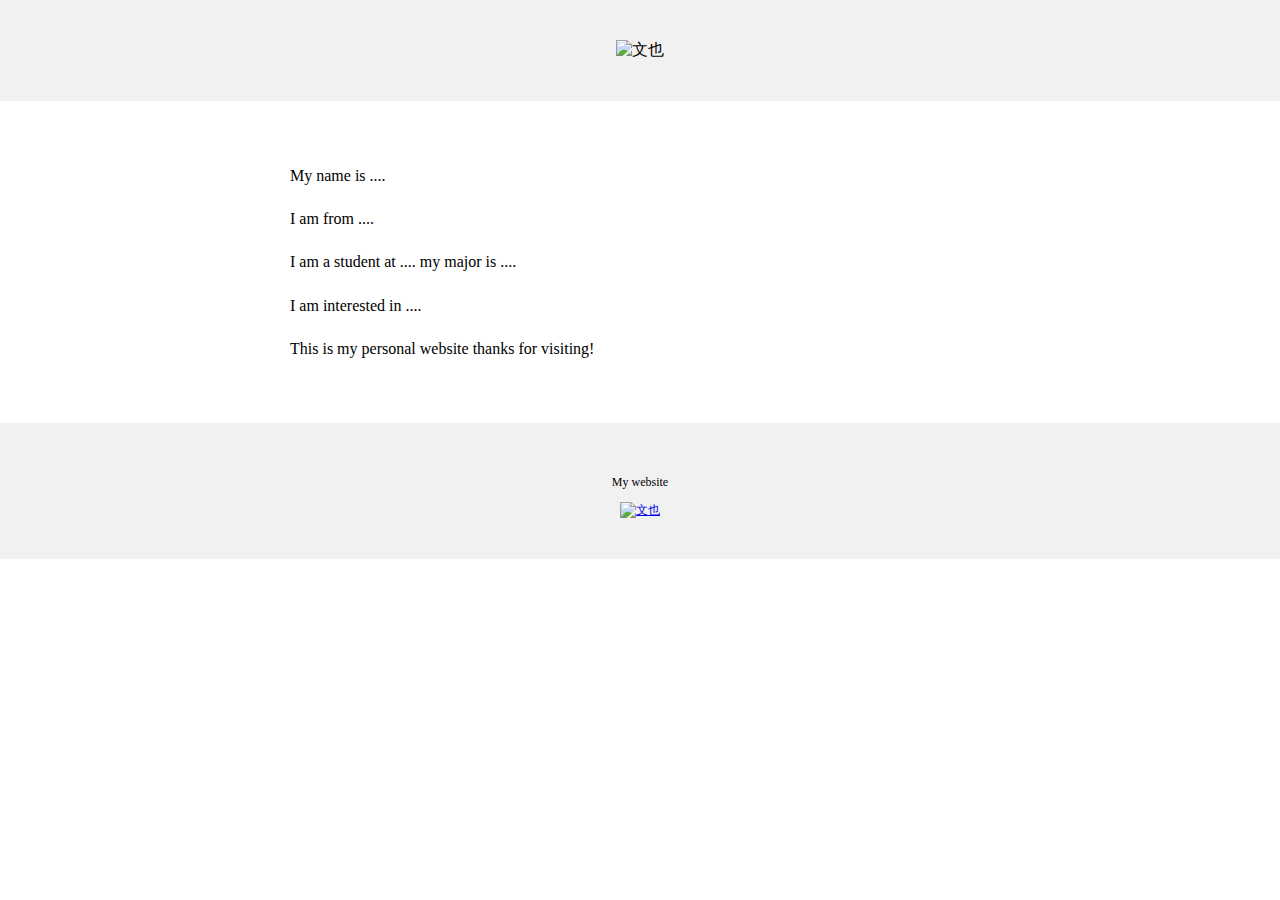
==== index.html @ 913c3b4b "Rename personal_website.html to index.html" ====
<!DOCTYPE html>
<html>
     <head>
        <meta charset="utf-8">
        <title>My personal website</title>
        <style>
            body {
                margin: 0;
            }
        </style>
     </head>
     <body>
        <div style="
            background-color: #f1f1f1;
            text-align: center;
            padding: 40px;
        ">
            <img src="头像.jpeg" alt="文也" width="80px" height="80px"> 
        </div>
        <div style="
            max-width: 700px;
            margin: 30px auto;
            padding: 15px;
            line-height: 1.7; 
        ">
            <p>My name is ....</p>
            <p>I am from ....</p>
            <p>I am a student at .... my major is ....</p>
            <p>I am interested in ....</p>
            <p>This is my personal website thanks for visiting!</p>
        </div>
        <div style="
            background-color: #f1f1f1;
            text-align: center;
            padding: 40px;
            font-size: 12px;
        ">
            <p>My website</p>
            <a href="file:///Users/jackytung/Desktop/personal_website.html"><img src="头像.jpeg" alt="文也" width="80px" height="80px"></a>
        </div>
     </body>
</html>
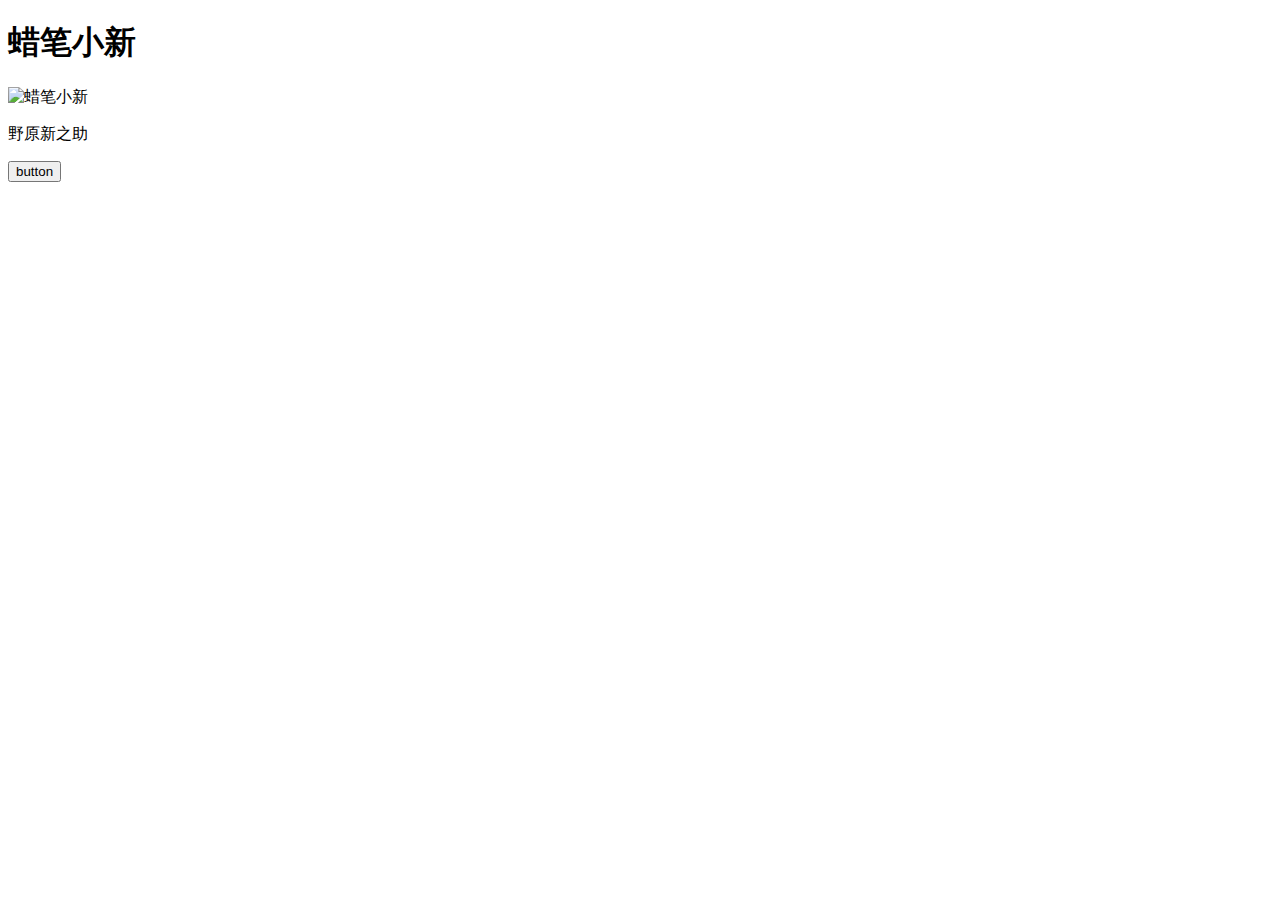
==== commit 78382935: "Add files via upload" ====
--- a/index.html
+++ b/index.html
@@ -1,42 +1,20 @@
 <!DOCTYPE html>
-<html>
-     <head>
-        <meta charset="utf-8">
-        <title>My personal website</title>
-        <style>
-            body {
-                margin: 0;
-            }
-        </style>
-     </head>
-     <body>
-        <div style="
-            background-color: #f1f1f1;
-            text-align: center;
-            padding: 40px;
-        ">
-            <img src="头像.jpeg" alt="文也" width="80px" height="80px"> 
-        </div>
-        <div style="
-            max-width: 700px;
-            margin: 30px auto;
-            padding: 15px;
-            line-height: 1.7; 
-        ">
-            <p>My name is ....</p>
-            <p>I am from ....</p>
-            <p>I am a student at .... my major is ....</p>
-            <p>I am interested in ....</p>
-            <p>This is my personal website thanks for visiting!</p>
-        </div>
-        <div style="
-            background-color: #f1f1f1;
-            text-align: center;
-            padding: 40px;
-            font-size: 12px;
-        ">
-            <p>My website</p>
-            <a href="file:///Users/jackytung/Desktop/personal_website.html"><img src="头像.jpeg" alt="文也" width="80px" height="80px"></a>
-        </div>
-     </body>
+<html lang="en">
+  <head>
+    <meta charset="UTF-8" />
+    <meta http-equiv="X-UA-Compatible" content="IE=edge" />
+    <meta name="viewport" content="width=device-width, initial-scale=1.0" />
+    <title>Document</title>
+    <link href="styles/style.css" rel="stylesheet" />
+    <link
+  href="https://fonts.googleapis.com/css?family=Open+Sans"
+  rel="stylesheet" />
+  </head>
+  <body>
+    <h1>蜡笔小新</h1>
+    <img src="images/labixiaoxin.jpeg" alt="蜡笔小新" />
+    <p>野原新之助</p>
+    <button>button</button>
+    <script src="scripts/main.js"></script>
+  </body>
 </html>
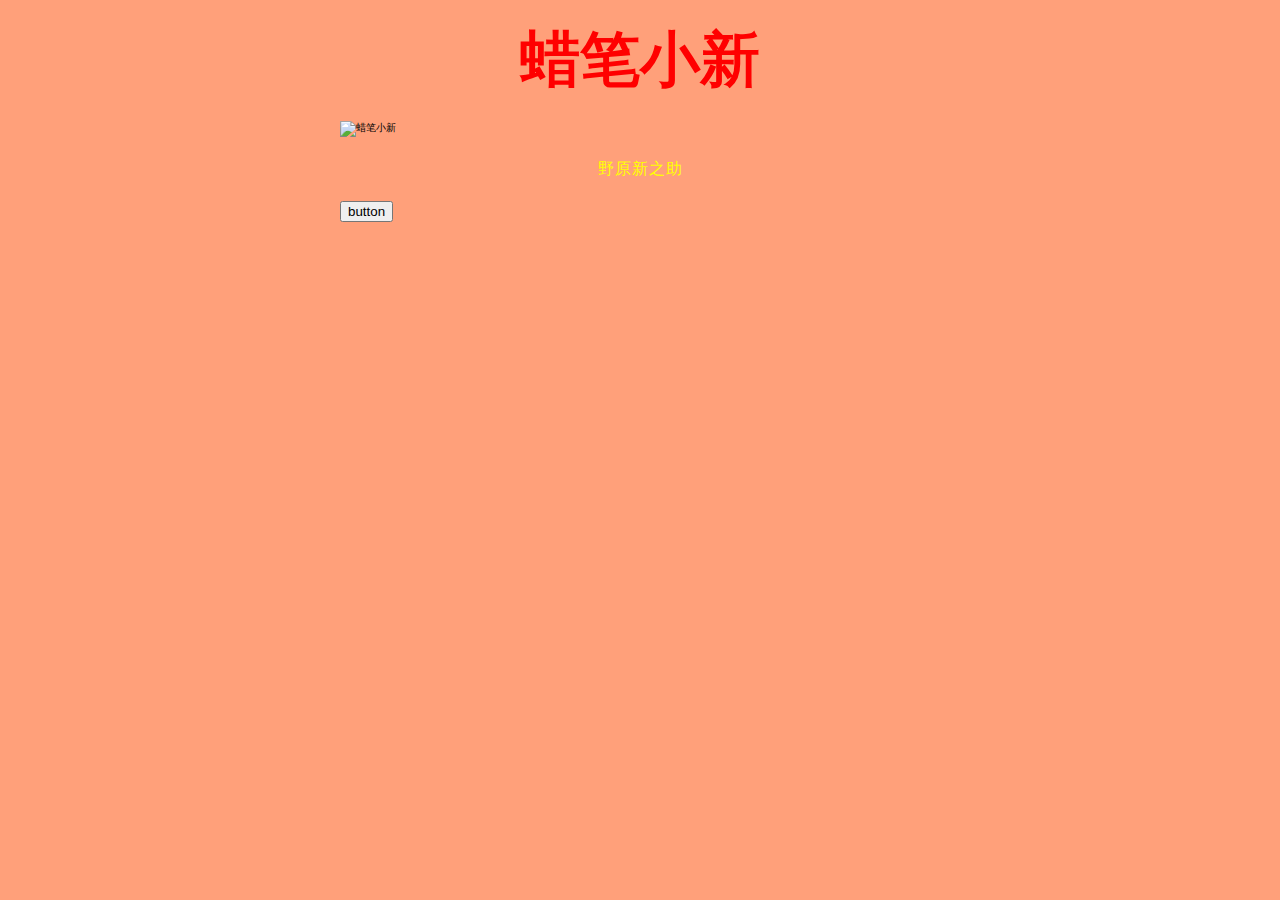
==== commit da17047d: "Update index.html" ====
--- a/index.html
+++ b/index.html
@@ -5,7 +5,7 @@
     <meta http-equiv="X-UA-Compatible" content="IE=edge" />
     <meta name="viewport" content="width=device-width, initial-scale=1.0" />
     <title>Document</title>
-    <link href="styles/style.css" rel="stylesheet" />
+    <link href="style.css" rel="stylesheet" />
     <link
   href="https://fonts.googleapis.com/css?family=Open+Sans"
   rel="stylesheet" />
@@ -15,6 +15,6 @@
     <img src="images/labixiaoxin.jpeg" alt="蜡笔小新" />
     <p>野原新之助</p>
     <button>button</button>
-    <script src="scripts/main.js"></script>
+    <script src="main.js"></script>
   </body>
 </html>
--- a/style.css
+++ b/style.css
@@ -0,0 +1,33 @@
+html{
+    font-size: 10px;
+    font-family: "Opens Sans", sans-serif;
+    background-color: lightsalmon;
+}
+
+h1{
+    font-size: 60px;
+    text-align: center;
+    margin: 0;
+    padding: 20px 0;
+    color: red;
+}
+
+p{
+    font-size: 16px;
+    line-height: 2;
+    letter-spacing: 1px;
+    text-align: center;
+    color: yellow;
+}
+
+body{
+    width: 600px;
+    margin: 0 auto;
+    background-color: lightsalmon;
+    padding: 0 20px 20px 20px;
+}
+
+img{
+    display: block;
+    margin: 0 auto;
+}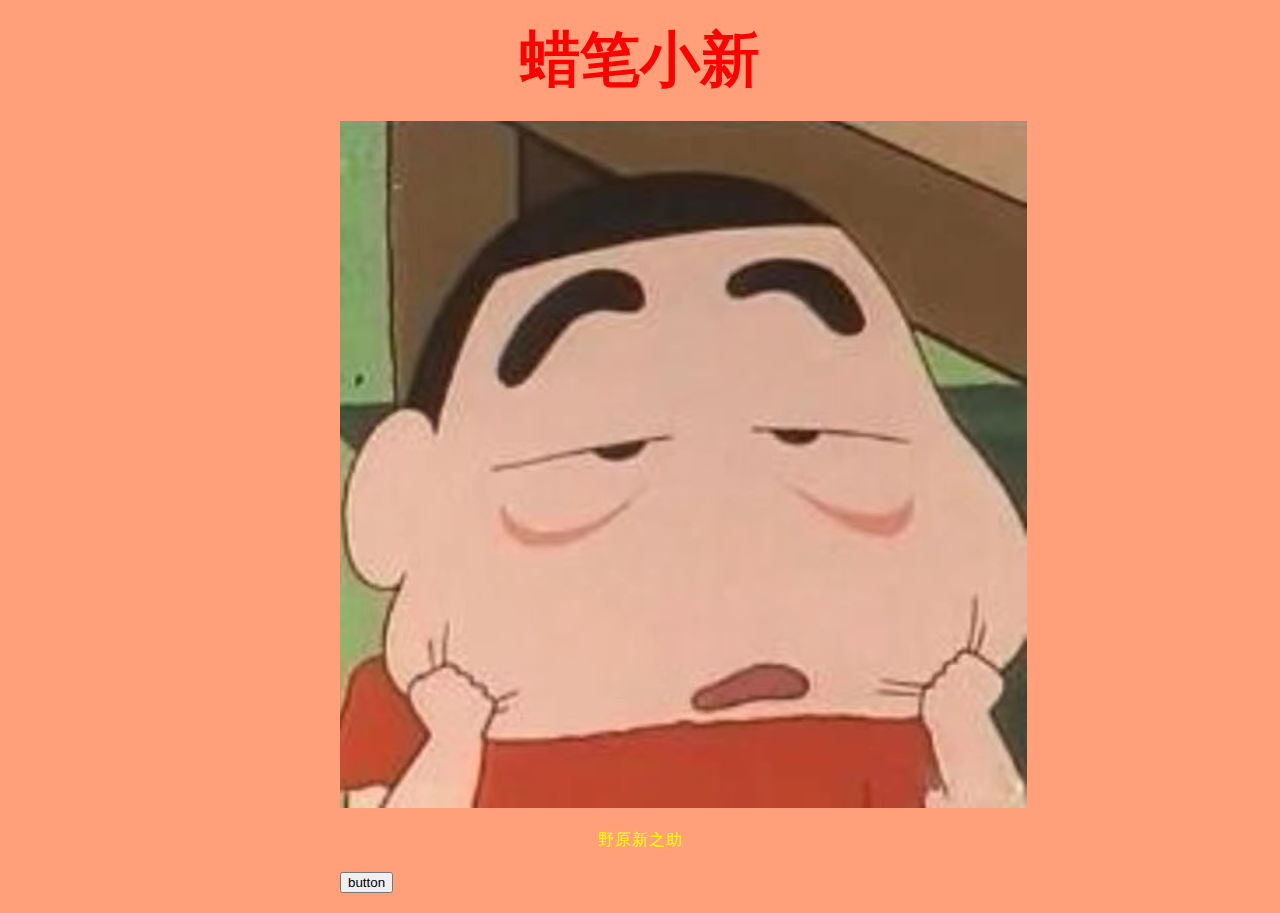
==== commit 187b6423: "Update index.html" ====
--- a/index.html
+++ b/index.html
@@ -12,7 +12,7 @@
   </head>
   <body>
     <h1>蜡笔小新</h1>
-    <img src="images/labixiaoxin.jpeg" alt="蜡笔小新" />
+    <img src="labixiaoxin.jpeg" alt="蜡笔小新" />
     <p>野原新之助</p>
     <button>button</button>
     <script src="main.js"></script>
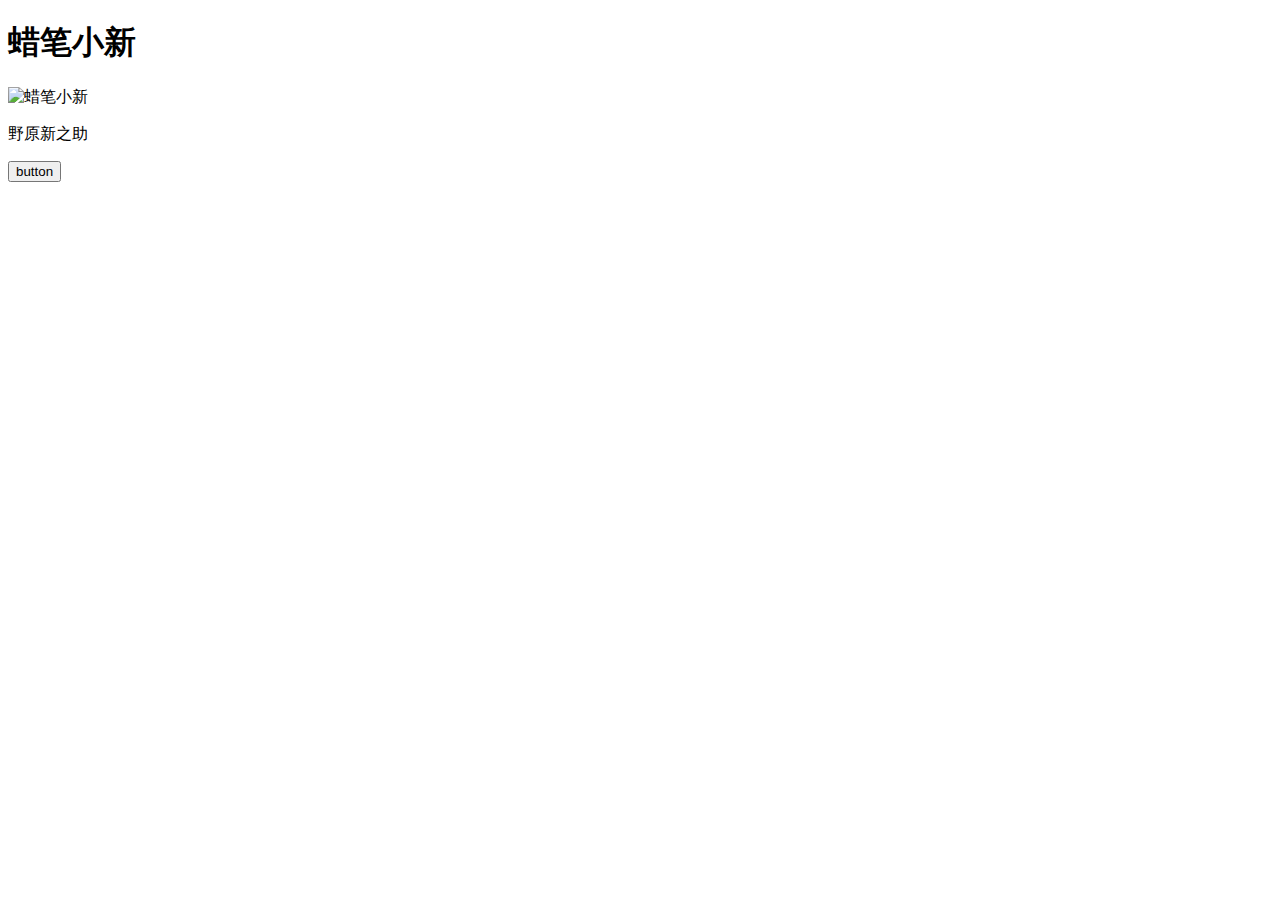
==== commit 07cb5ad8: "Add files via upload" ====
--- a/index.html
+++ b/index.html
@@ -5,16 +5,16 @@
     <meta http-equiv="X-UA-Compatible" content="IE=edge" />
     <meta name="viewport" content="width=device-width, initial-scale=1.0" />
     <title>Document</title>
-    <link href="style.css" rel="stylesheet" />
+    <link href="styles/style.css" rel="stylesheet" />
     <link
   href="https://fonts.googleapis.com/css?family=Open+Sans"
   rel="stylesheet" />
   </head>
   <body>
     <h1>蜡笔小新</h1>
-    <img src="labixiaoxin.jpeg" alt="蜡笔小新" />
+    <img src="images/labixiaoxin.jpeg" alt="蜡笔小新" />
     <p>野原新之助</p>
     <button>button</button>
-    <script src="main.js"></script>
+    <script src="scripts/main.js"></script>
   </body>
 </html>
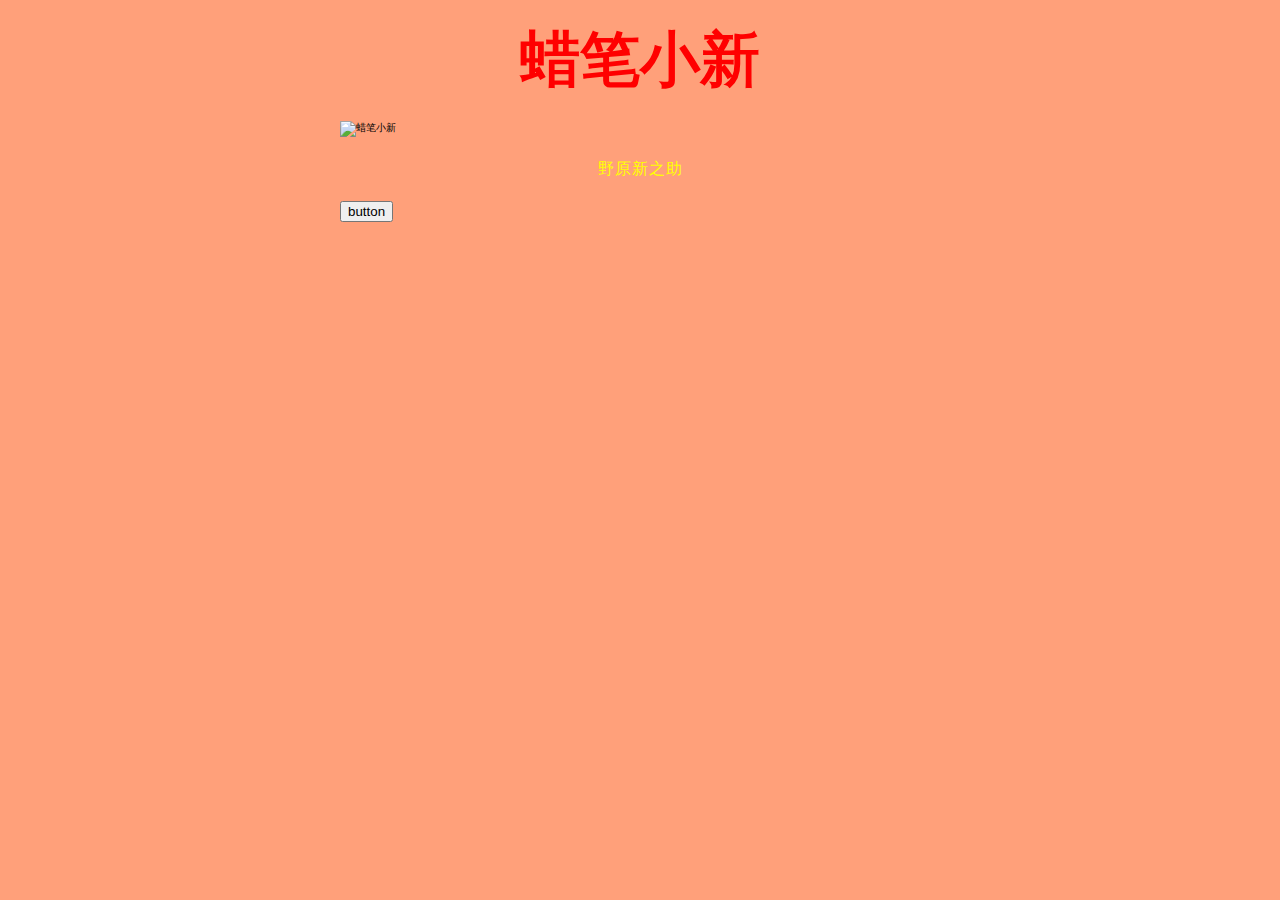
==== commit ddc9d899: "Update index.html" ====
--- a/index.html
+++ b/index.html
@@ -5,7 +5,7 @@
     <meta http-equiv="X-UA-Compatible" content="IE=edge" />
     <meta name="viewport" content="width=device-width, initial-scale=1.0" />
     <title>Document</title>
-    <link href="styles/style.css" rel="stylesheet" />
+    <link href="style.css" rel="stylesheet" />
     <link
   href="https://fonts.googleapis.com/css?family=Open+Sans"
   rel="stylesheet" />
@@ -15,6 +15,6 @@
     <img src="images/labixiaoxin.jpeg" alt="蜡笔小新" />
     <p>野原新之助</p>
     <button>button</button>
-    <script src="scripts/main.js"></script>
+    <script src="main.js"></script>
   </body>
 </html>
--- a/style.css
+++ b/style.css
@@ -0,0 +1,33 @@
+html{
+    font-size: 10px;
+    font-family: "Opens Sans", sans-serif;
+    background-color: lightsalmon;
+}
+
+h1{
+    font-size: 60px;
+    text-align: center;
+    margin: 0;
+    padding: 20px 0;
+    color: red;
+}
+
+p{
+    font-size: 16px;
+    line-height: 2;
+    letter-spacing: 1px;
+    text-align: center;
+    color: yellow;
+}
+
+body{
+    width: 600px;
+    margin: 0 auto;
+    background-color: lightsalmon;
+    padding: 0 20px 20px 20px;
+}
+
+img{
+    display: block;
+    margin: 0 auto;
+}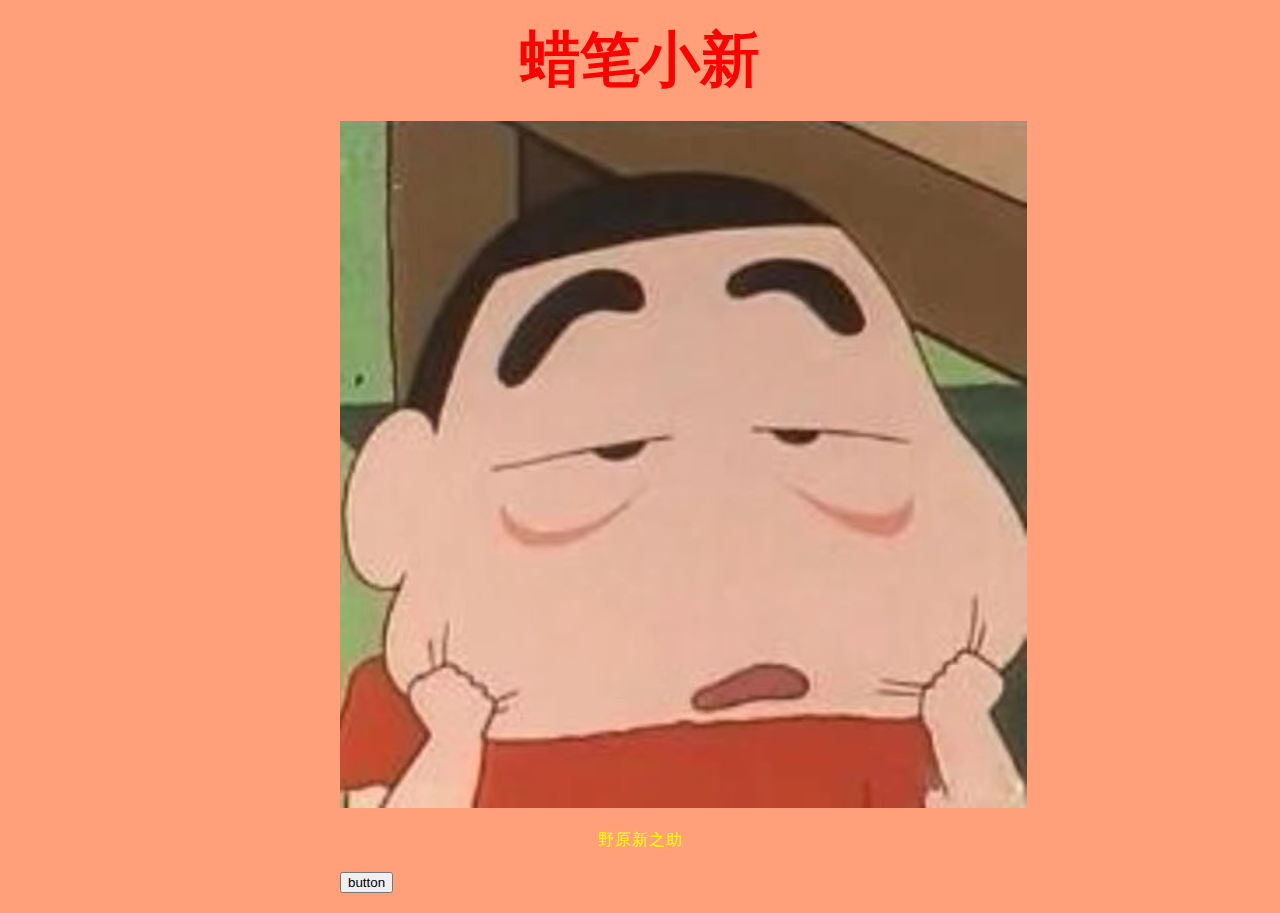
==== commit e00cd9ce: "Update index.html" ====
--- a/index.html
+++ b/index.html
@@ -12,7 +12,7 @@
   </head>
   <body>
     <h1>蜡笔小新</h1>
-    <img src="images/labixiaoxin.jpeg" alt="蜡笔小新" />
+    <img src="labixiaoxin.jpeg" alt="蜡笔小新" />
     <p>野原新之助</p>
     <button>button</button>
     <script src="main.js"></script>
